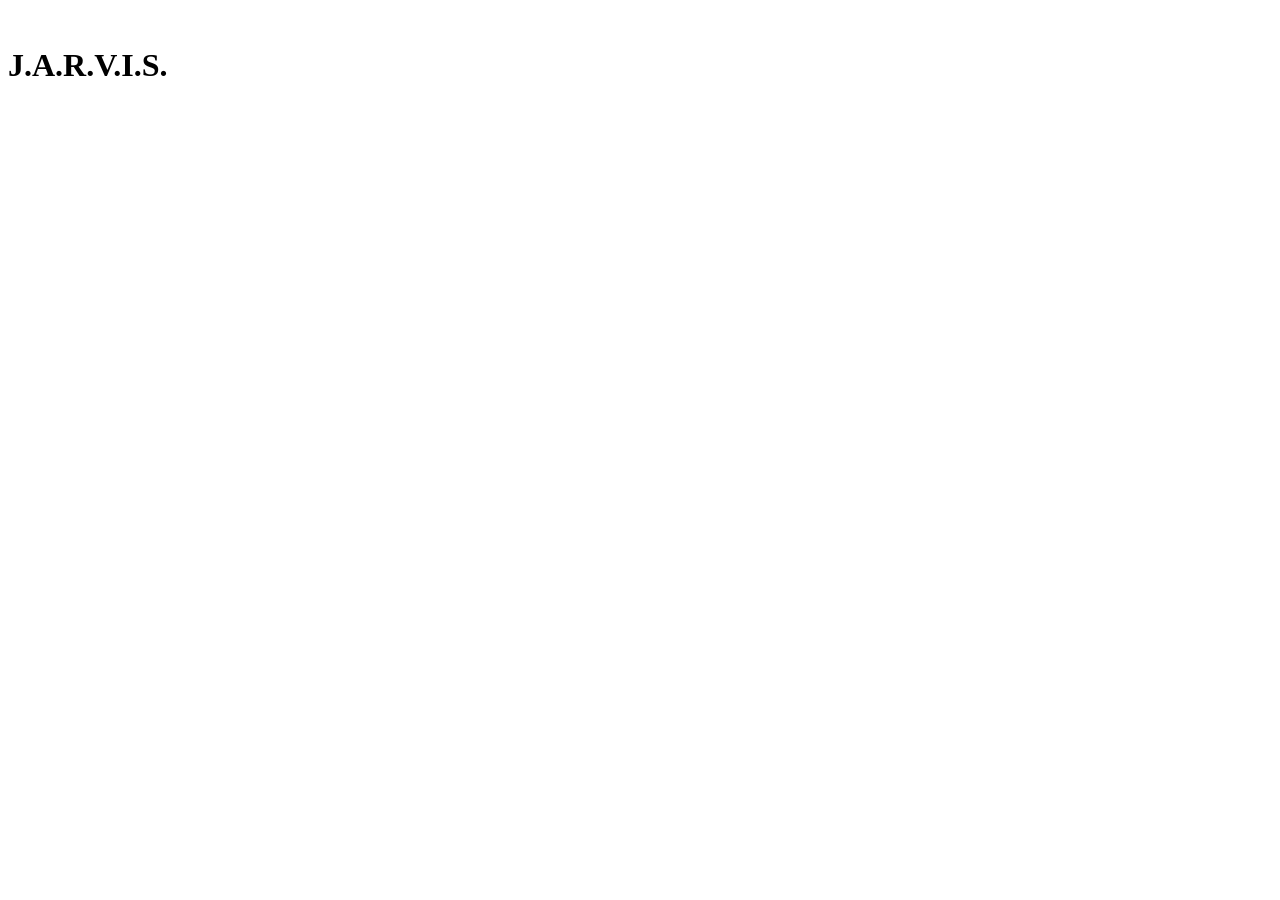
==== web/index.html @ 934adede "Chat di Jarvis nel browser (web.py, cartella web/, prova_web.py in riavvia.ps1). Scelte dell'utente " ====
<!DOCTYPE html>
<html lang="it">
<head>
  <meta charset="utf-8">
  <meta name="viewport" content="width=device-width, initial-scale=1">
  <meta name="robots" content="noindex, nofollow">
  <title>Jarvis</title>
  <link rel="icon" href="/icona.png">
  <link rel="stylesheet" href="/stile.css">
  <script src="/app.js" defer></script>
</head>
<body>
  <header>
    <img src="/icona.png" alt="" class="logo">
    <h1>J.A.R.V.I.S.</h1>
    <button id="esci" class="secondario" hidden>Esci</button>
  </header>

  <main id="accesso" hidden>
    <form id="modulo-accesso">
      <p class="tenue">Pagina privata. Su un PC non tuo, alla fine premi Esci.</p>
      <label for="password">Password</label>
      <input id="password" type="password" autocomplete="current-password" required autofocus>
      <button type="submit">Entra</button>
      <p id="errore-accesso" class="errore" role="alert"></p>
    </form>
  </main>

  <main id="chat" hidden>
    <div id="messaggi" aria-live="polite"></div>
    <p id="fase" class="tenue"></p>
    <form id="modulo-chat">
      <textarea id="testo" rows="1" placeholder="Scrivi a Jarvis…" required></textarea>
      <button type="submit" id="invia">Invia</button>
    </form>
  </main>
</body>
</html>
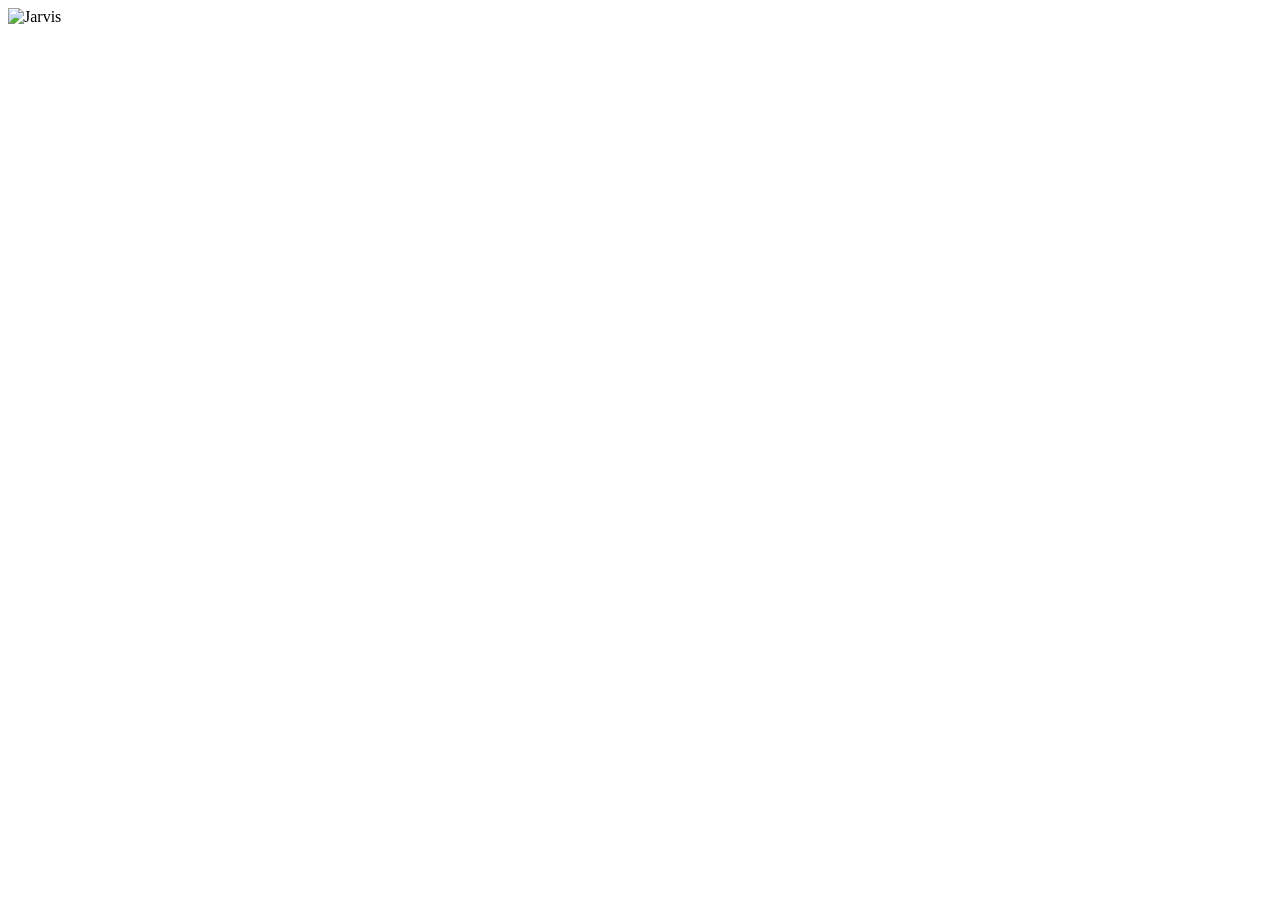
==== commit be1bbc96: "Pagina web come la finestra (scelta dell'utente): niente 'J.A.R.V.I.S.' in alto (resta il logo, Esci" ====
--- a/web/index.html
+++ b/web/index.html
@@ -6,13 +6,19 @@
   <meta name="robots" content="noindex, nofollow">
   <title>Jarvis</title>
   <link rel="icon" href="/icona.png">
+  <!-- installabile come app: "Aggiungi a schermata Home" sul telefono, "Installa" in Chrome/Edge sul PC -->
+  <link rel="manifest" href="/manifest.webmanifest">
+  <link rel="apple-touch-icon" href="/icona-180.png">
+  <meta name="theme-color" content="#15181d">
+  <meta name="apple-mobile-web-app-capable" content="yes">
+  <meta name="apple-mobile-web-app-title" content="Jarvis">
+  <meta name="apple-mobile-web-app-status-bar-style" content="black-translucent">
   <link rel="stylesheet" href="/stile.css">
   <script src="/app.js" defer></script>
 </head>
 <body>
   <header>
-    <img src="/icona.png" alt="" class="logo">
-    <h1>J.A.R.V.I.S.</h1>
+    <img src="/icona.png" alt="Jarvis" class="logo">
     <button id="esci" class="secondario" hidden>Esci</button>
   </header>
 
